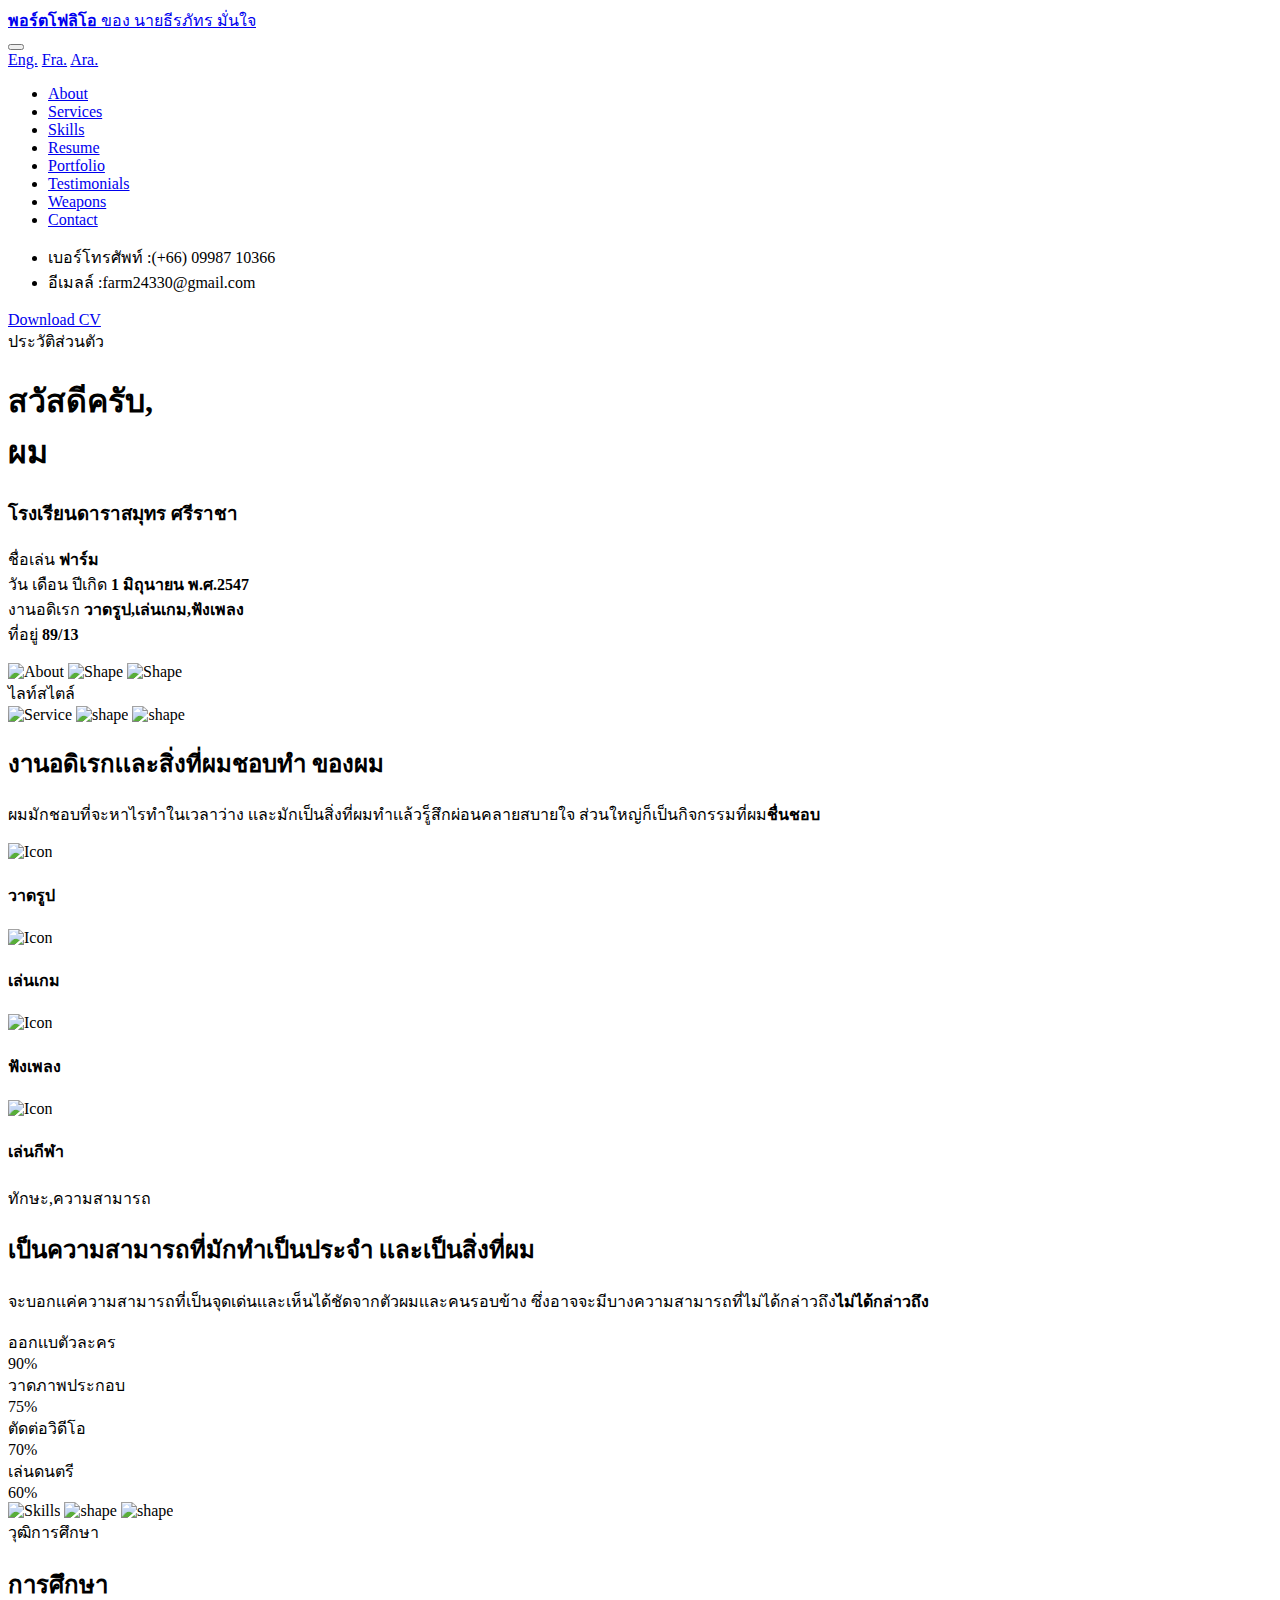
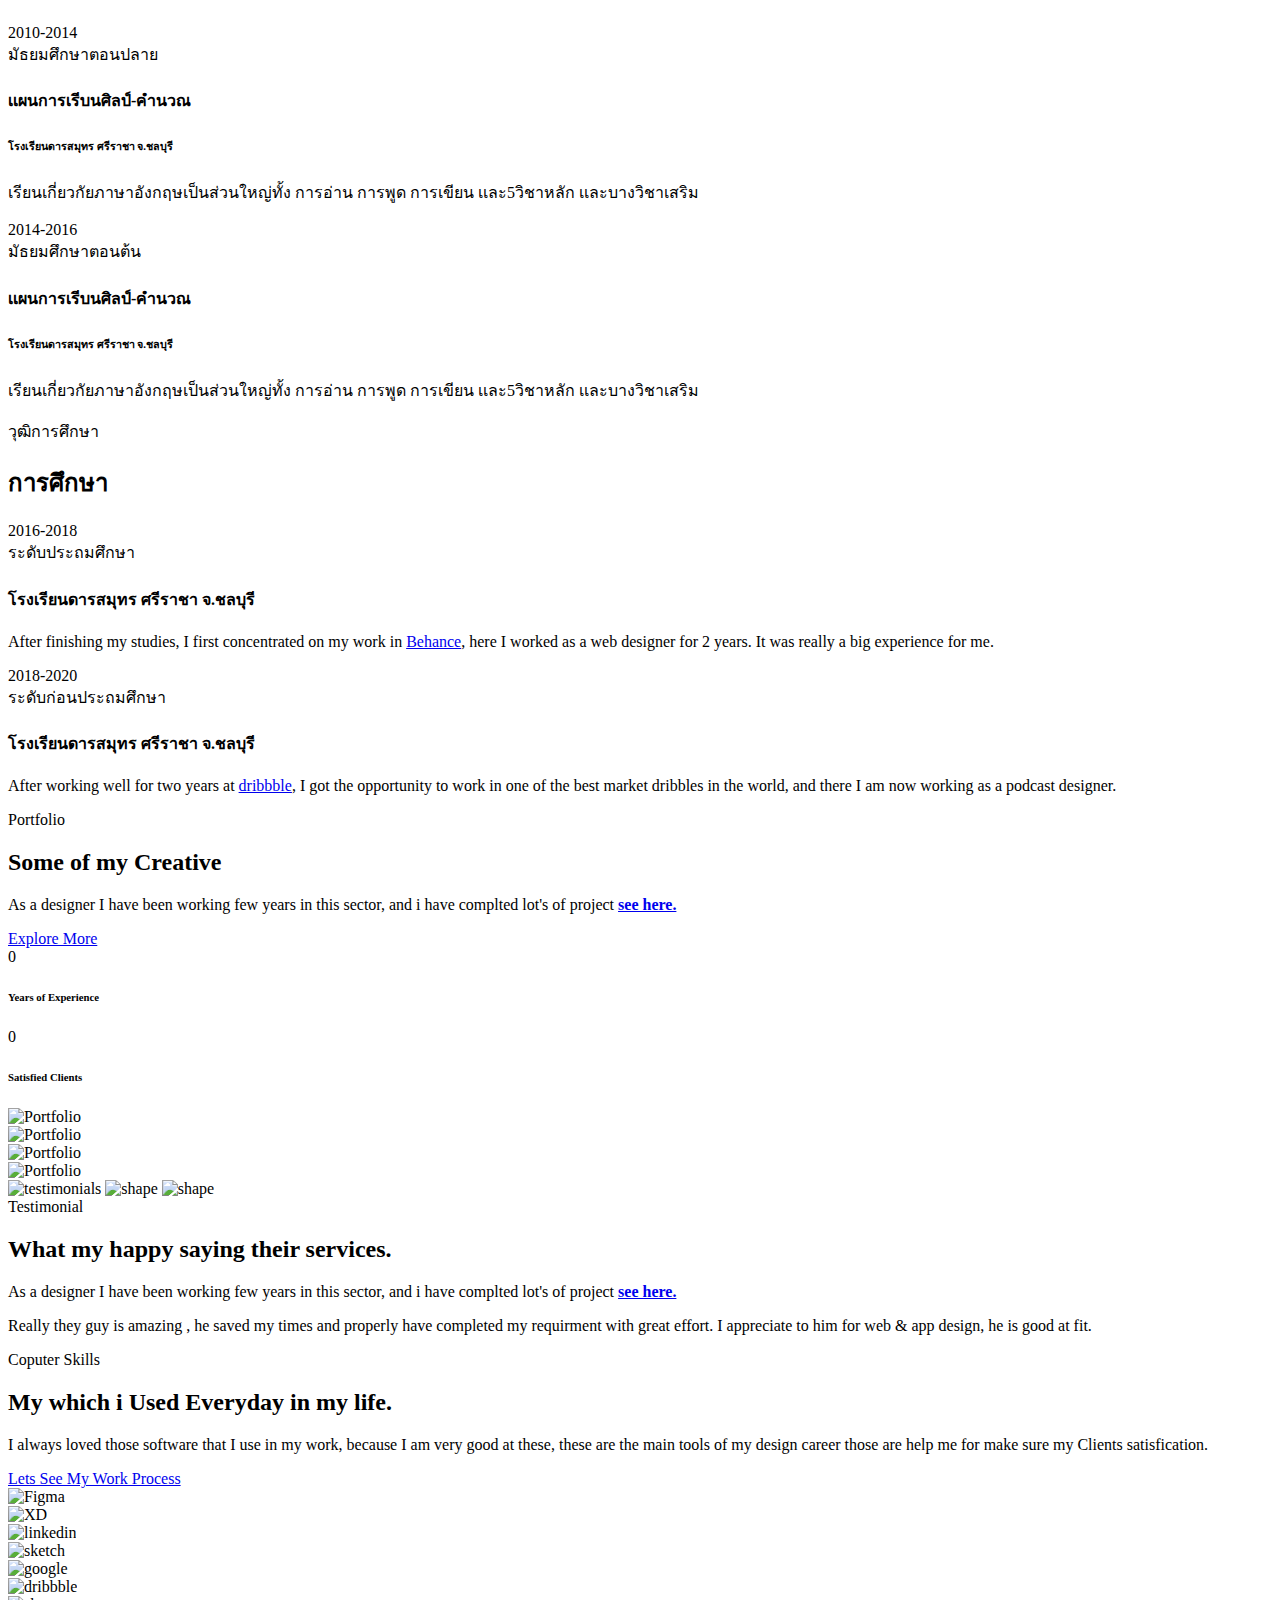
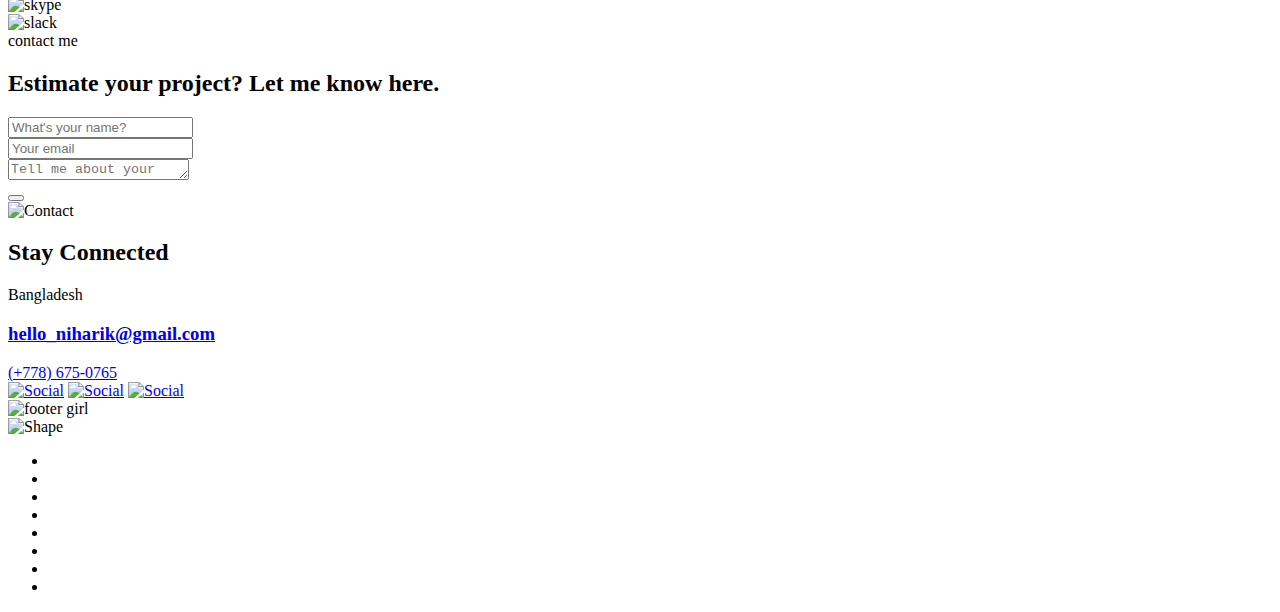
==== index.html @ 5a0b9238 "Add files via upload" ====
<!DOCTYPE html>
<html lang="th">

<head>
    <!--====== Required meta tags ======-->
    <meta charset="utf-8" />
    <meta http-equiv="x-ua-compatible" content="ie=edge" />
    <meta name="description" content="พอร์ตโฟลิโอ, Porfolio, เเฟ้มสะสมผลงาน, บันทึกงาน" />
    <meta name="author" content="นายธีรภัทร มั่นใจ, Theerapat Manjai">
    <meta name="viewport" content="width=device-width, initial-scale=1, shrink-to-fit=no" />

    <!--====== Title ======-->
    <title>เเฟ้ทสะสมผลงาน ของ นายธีรภัทร มั่นใจ || หน้าหลัก</title>
    <!--====== Favicon Icon ======-->
    <link rel="shortcut icon" href="assets/images/favicon.png" type="image/x-icon">
    <!--====== Google Fonts ======-->
    <link href="https://fonts.googleapis.com/css2?family=Playfair+Display:wght@700&family=Poppins:wght@300;400;500&display=swap" rel="stylesheet">
    <!--====== FontAwesome ======-->
    <link href="assets/css/fontawesome.5.9.0.min.css" rel="stylesheet">
    <!--====== Bootstrap ======-->
    <link href="assets/css/bootstrap-4.5.3.min.css" rel="stylesheet">
    <!--====== Spacing ======-->
    <link href="assets/css/spacing.min.css" rel="stylesheet">
    <!--====== PagePiling ======-->
    <link href="assets/css/jquery.pagepiling.css" rel="stylesheet">
    <!--====== Slick Slider ======-->
    <link href="assets/css/slick.min.css" rel="stylesheet">
    <!--====== Animate CSS ======-->
    <link href="assets/css/animate.min.css" rel="stylesheet">
    <!--====== Main css ======-->
    <link rel="stylesheet" href="assets/css/style.css">
    <!--====== Responsive css ======-->
    <link rel="stylesheet" href="assets/css/responsive.css">
</head>

<body class="body-piling dark-body">
    <div class="wrapper">
       
        <!-- Preloader -->
        <div class="preloader"></div>
        
        <header id="header" class="header">
            <div class="container-fluid">
                <div class="brand">
                    <a href="index.html" class="brand-name"><b>พอร์ตโฟลิโอ</b> ของ นายธีรภัทร มั่นใจ</a>
                </div>
                <!--<div class="lets-chat">
                    <span>Let's Chat</span>
                    <button><i class="fab fa-rocketchat"></i></button>
                </div>-->
                <button class="nav-toggle-btn a-nav-toggle">
                    <span class="hamburger">
                        <span class="top-bun"></span>
                        <span class="meat"></span>
                        <span class="bottom-bun"></span>
                    </span>
                </button>
                <div class="hide-menu a-nav-toggle"></div>
                <div class="menu">
                    <div class="menu-lang">
                        <a href="#" class="menu-lang-item active">Eng.</a>
                        <a href="#" class="menu-lang-item">Fra.</a>
                        <a href="#" class="menu-lang-item">Ara.</a>
                    </div>
                    <div class="menu-main mt-100" id="accordion">
                        <ul id="menuMain">
                            <li data-menuanchor="About" class="active"><a href="#About">About</a></li>
                            <li data-menuanchor="Services"><a href="#Services">Services</a></li>
                            <li data-menuanchor="Skills"><a href="#Skills">Skills</a></li>
                            <li data-menuanchor="Resume"><a href="#Resume">Resume</a></li>
                            <li data-menuanchor="Portfolio"><a href="#Portfolio">Portfolio</a></li>
                            <li data-menuanchor="Testimonials"><a href="#Testimonials">Testimonials</a></li>
                            <li data-menuanchor="Weapons"><a href="#Weapons">Weapons</a></li>
                            <li data-menuanchor="Contact"><a href="#Contact">Contact</a></li>
                        </ul>
                    </div>
                    <div class="menu-ornament"></div>
                </div>
            </div>
        </header>
        <div id="content">
            <div class="a-pagepiling full-page">
                <div class="section pp-scrollable slide slide-about a-slide-typed" data-name="about">
                    <div class="slide-container">
                        <div class="container">
                            <div class="number-email-cv">
                                <ul class="number-email">
                                    <li>เบอร์โทรศัพท์ :(+66) 09987 10366</li>
                                    <li>อีเมลล์ :farm24330@gmail.com</li>
                                </ul>
                                <a href="#Contact" class="download-cv">Download CV <i class="fas fa-download"></i></a>
                            </div>
                            <div class="row align-items-center">
                                <div class="col-lg-5">
                                    <div class="about-content pt-100 rpt-0 animate-element delay5 fadeInUp">
                                        <span class="sub-title mb-15 animate-element delay3 fadeInUp">ประวัติส่วนตัว</span>
                                        <h1 class="slide-title animate-element delay5 fadeInUp">สวัสดีครับ,<br> ผม <span class="text-typed a-typed a-typed-about" data-text="นายธีรภัทร มั่นใจ"></span></h1>
                                        <h3 class="animate-element delay7 fadeInUp">โรงเรียนดาราสมุทร ศรีราชา</h3>
                                        <p class="animate-element delay8 fadeInUp">ชื่อเล่น<b> ฟาร์ม </b><br/>
                                            วัน เดือน ปีเกิด <b>1 มิถุนายน พ.ศ.2547</b></br>
                                            งานอดิเรก <b>วาดรูป,เล่นเกม,ฟังเพลง</b></br>
                                            ที่อยู่ <b>89/13</b>
                                        </p>    
                                        <div class="social-style-one mt-55 rmt-35 animate-element delay10 fadeInUp">
                                            <a href="https://www.facebook.com/theerapat.manjai.58/"><i class="fab fa-facebook-f"></i></a>
                                            <a href="https://twitter.com/Blueframe181"><i class="fab fa-twitter"></i></a>
                                            <a href="https://www.instagram.com/blue.frame181/"><i class="fab fa-instagram"></i></a>
                                            <a href="https://www.youtube.com/channel/UCV1nVLNHUUjYt2XnElQNtqw"><i class="fab fa-youtube"></i></a>
                                        </div>
                                    </div>
                                </div>
                                <div class="col-lg-7">
                                    <div class="about-image pt-100 rpt-50 text-lg-right">
                                        <div class="about-inner-images">
                                            <img class="animate-element delay7 fadeInUp" src="assets/images/about/about-dark.png" alt="About">
                                            <img class="shape-one animate-element delay10 bounceIn" src="assets/images/about/shape-one-dark.png" alt="Shape">
                                            <img class="shape-two animate-element delay11 bounceIn" src="assets/images/about/shape-two-dark.png" alt="Shape">
                                        </div>
                                    </div>
                                </div>
                            </div>
                        </div>
                    </div>
                </div>
                <div class="section pp-scrollable slide slide-services slide-light slide-services a-slide-typed" data-name="services">
                    <div class="slide-container">
                        <div class="container">
                            <div class="row align-items-center">
                                <div class="col-lg-7">
                                    <div class="service-image animate-element delay4 fadeInUp">
                                        <span class="sub-title mb-75">ไลท์สไตล์</span>
                                        <div class="service-inner-images">
                                            <img src="assets/images/services/services-dark.png" alt="Service">
                                            <img class="shape-one animate-element delay6 bounceIn" src="assets/images/services/shape-one-dark.png" alt="shape">
                                            <img class="shape-two animate-element delay8 bounceIn" src="assets/images/services/shape-two-dark.png" alt="shape">
                                        </div>
                                    </div>
                                </div>
                                <div class="col-lg-5">
                                    <div class="service-content pt-100 rpt-55 animate-element delay5 fadeInUp">
                                        <div class="section-title mb-25">
                                            <h2 class="slide-title animate-element delay5 fadeInUp">งานอดิเรกเเละสิ่งที่ผมชอบทำ <span class="text-typed a-typed a-typed-services" data-text="ในเวลาว่าง"></span> ของผม</h2>
                                        </div>
                                        <p class="animate-element delay6 fadeInUp">ผมมักชอบที่จะหาไรทำในเวลาว่าง เเละมักเป็นสิ่งที่ผมทำเเล้วรู็สึกผ่อนคลายสบายใจ ส่วนใหญ่ก็เป็นกิจกรรมที่ผม<b>ชื่นชอบ</b></p>
                                        <div class="our-services animate-element delay8 fadeInUp">
                                            <div class="service-item">
                                                <div class="icon">
                                                    <img src="assets/images/services/service-icon1.png" alt="Icon">
                                                </div>
                                                <h4>วาดรูป</h4>
                                            </div>
                                            <div class="service-item">
                                                <div class="icon">
                                                    <img src="assets/images/services/service-icon2.png" alt="Icon">
                                                </div>
                                                <h4>เล่นเกม</h4>
                                            </div>
                                            <div class="service-item">
                                                <div class="icon">
                                                    <img src="assets/images/services/service-icon3.png" alt="Icon">
                                                </div>
                                                <h4>ฟังเพลง</h4>
                                            </div>
                                            <div class="service-item">
                                                <div class="icon">
                                                    <img src="assets/images/services/service-icon4.png" alt="Icon">
                                                </div>
                                                <h4>เล่นกีฬา</h4>
                                            </div>
                                        </div>
                                    </div>
                                </div>
                            </div>
                        </div>
                    </div>
                </div>
                <div class="section pp-scrollable slide slide-skills a-slide-typed" data-name="skills">
                    <div class="slide-container">
                        <div class="container">
                           <div class="row align-items-center">
                                <div class="col-lg-5">
                                    <div class="skill-content animate-element delay5 fadeInUp">
                                        <div class="section-title mb-25">
                                            <span class="sub-title mb-45">ทักษะ,ความสามารถ</span>
                                            <h2 class="slide-title animate-element delay5 fadeInUp">เป็นความสามารถที่มักทำเป็นประจำ เเละเป็นสิ่งที่ผม<span class="text-typed a-typed a-typed-skills" data-text="ชอบ"></span></h2>
                                        </div>
                                        <p class="animate-element delay6 fadeInUp">จะบอกเเค่ความสามารถที่เป็นจุดเด่นเเละเห็นได้ชัดจากตัวผมเเละคนรอบข้าง ซึ่งอาจจะมีบางความสามารถที่ไม่ได้กล่าวถึง<b>ไม่ได้กล่าวถึง</b></p>
                                        <div class="bar-list a-progressbar pt-5 animate-element delay9 fadeInUp">
                                            <div class="bar-item">
                                                <div class="row">
                                                    <div class="col bar-item-title">ออกเเบตัวละคร</div>
                                                    <div class="col-auto text-right bar-item-value">90%</div>
                                                </div>
                                                <div class="progress">
                                                    <div class="progress-bar" role="progressbar" aria-valuenow="90" aria-valuemin="0" aria-valuemax="100"></div>
                                                </div>
                                            </div>
                                            <div class="bar-item">
                                                <div class="row">
                                                    <div class="col bar-item-title">วาดภาพประกอบ</div>
                                                    <div class="col-auto text-right bar-item-value">75%</div>
                                                </div>
                                                <div class="progress">
                                                    <div class="progress-bar" role="progressbar" aria-valuenow="75" aria-valuemin="0" aria-valuemax="100"></div>
                                                </div>
                                            </div>
                                            <div class="bar-item">
                                                <div class="row">
                                                    <div class="col bar-item-title">ตัดต่อวิดีโอ</div>
                                                    <div class="col-auto text-right bar-item-value">70%</div>
                                                </div>
                                                <div class="progress">
                                                    <div class="progress-bar" role="progressbar" aria-valuenow="70" aria-valuemin="0" aria-valuemax="100"></div>
                                                </div>
                                            </div>
                                            <div class="bar-item">
                                                <div class="row">
                                                    <div class="col bar-item-title">เล่นดนตรี</div>
                                                    <div class="col-auto text-right bar-item-value">60%</div>
                                                </div>
                                                <div class="progress">
                                                    <div class="progress-bar" role="progressbar" aria-valuenow="60" aria-valuemin="0" aria-valuemax="100"></div>
                                                </div>
                                            </div>
                                        </div>
                                    </div>
                                </div>
                                <div class="col-lg-7">
                                    <div class="skill-image pt-55 text-lg-right animate-element delay4 fadeInUp">
                                        <div class="skill-images-inner">
                                            <img src="assets/images/skills/skills-dark.png" alt="Skills">
                                            <img class="shape-one animate-element delay6 bounceIn" src="assets/images/skills/shape-one.png" alt="shape">
                                            <img class="shape-two animate-element delay8 bounceIn" src="assets/images/skills/shape-two-dark.png" alt="shape">
                                        </div>
                                    </div>
                                </div>
                            </div>
                        </div>
                    </div>
                </div>
                <div class="section pp-scrollable slide slide-resume slide-light">
                    <div class="slide-container">
                        <div class="container">
                           <div class="row align-items-center">
                                <div class="col-lg-6">
                                    <div class="educations rmb-55">
                                        <div class="section-title mb-45 animate-element delay2 fadeInUp">
                                            <span class="sub-title mb-45">วุฒิการศึกษา</span>
                                            <h2 class="slide-title animate-element delay5 fadeInUp">การศึกษา</h2>
                                        </div>
                                        <div class="edu-experi-wrap">
                                            <div class="edu-experi-item animate-element delay5 fadeInUp">
                                                <span class="years">2010-2014</span>
                                                <div class="vacancy-content">   
                                                    <span class="title">มัธยมศึกษาตอนปลาย</span>
                                                    <h4 class="subject">เเผนการเรีบนศิลป์-คำนวณ</h4>
                                                    <h6 class="institution">โรงเรียนดารสมุทร ศรีราชา จ.ชลบุรี</h6>
                                                    <p>เรียนเกี่ยวกัยภาษาอังกฤษเป็นส่วนใหญ่ทั้ง การอ่าน การพูด การเขียน เเละ5วิชาหลัก เเละบางวิชาเสริม</p>
                                                </div>
                                            </div>
                                            <div class="edu-experi-item animate-element delay8 fadeInUp">
                                                <span class="years">2014-2016</span>
                                                <div class="vacancy-content">
                                                    <span class="title">มัธยมศึกษาตอนต้น</span>
                                                    <h4 class="subject">เเผนการเรีบนศิลป์-คำนวณ</h4>
                                                    <h6 class="institution">โรงเรียนดารสมุทร ศรีราชา จ.ชลบุรี</h6>
                                                    <p>เรียนเกี่ยวกัยภาษาอังกฤษเป็นส่วนใหญ่ทั้ง การอ่าน การพูด การเขียน เเละ5วิชาหลัก เเละบางวิชาเสริม</p>
                                                </div>
                                            </div>
                                        </div>
                                    </div>
                                </div>
                                <div class="col-lg-6">
                                    <div class="experiecnes">
                                        <div class="section-title mb-45 animate-element delay4 fadeInUp">
                                            <span class="sub-title mb-45">วุฒิการศึกษา</span>
                                            <h2 class="slide-title animate-element delay5 fadeInUp">การศึกษา</h2>
                                        </div>
                                        <div class="edu-experi-wrap">
                                            <div class="edu-experi-item beahance animate-element delay7 fadeInUp">
                                                <span class="years">2016-2018</span>
                                                <div class="vacancy-content">
                                                    <span class="title">ระดับประถมศึกษา</span>
                                                    <h4 class="subject">โรงเรียนดารสมุทร ศรีราชา จ.ชลบุรี</h4>
                                                    <p>After finishing my studies, I first concentrated on my work in <a href="https://www.behance.net">Behance</a>, here I worked as a web designer for 2 years. It was really a big experience for me.</p>
                                                </div>
                                            </div>
                                            <div class="edu-experi-item dribbble animate-element delay10 fadeInUp">
                                                <span class="years">2018-2020</span>
                                                <div class="vacancy-content">
                                                    <span class="title">ระดับก่อนประถมศึกษา</span>
                                                    <h4 class="subject">โรงเรียนดารสมุทร ศรีราชา จ.ชลบุรี</h4>
                                                    <p>After working well for two years at <a href="https://dribbble.com">dribbble</a>, I got the opportunity to work in one of the best market dribbles in the world, and there I am now working as a podcast designer.</p>
                                                </div>
                                            </div>
                                        </div>
                                    </div>
                                </div>
                            </div>
                        </div>
                    </div>
                </div>
                <div class="section pp-scrollable slide slide-portfolio a-slide-typed" data-name="portfolio">
                    <div class="slide-container">
                        <div class="container">
                           <div class="row align-items-center justify-content-between mb-25">
                                <div class="col-xl-5 col-lg-6">
                                    <div class="portfolio-content">
                                        <div class="section-title mb-35">
                                            <span class="sub-title mb-45 animate-element delay5 fadeInUp">Portfolio</span>
                                            <h2 class="slide-title animate-element delay6 fadeInUp">Some of my Creative <span class="text-typed a-typed a-typed-portfolio" data-text="Works."></span></h2>
                                        </div>
                                        <p class="animate-element delay7 fadeInUp">As a designer I have been working few years in this sector, and i have complted lot's of project <b><a href="#">see here.</a></b></p>
                                        <a href="blog.html" class="read-more mt-45 rmt-25 animate-element delay8 fadeInUp">Explore More <i class="fas fa-long-arrow-alt-right"></i></a>
                                    </div>
                                </div>
                                <div class="col-xl-5 col-lg-6">
                                    <div class="counter-wrap rmb-15 animate-element delay9 fadeInUp">
                                        <div class="success-box">
                                            <span class="count-text lass-than-ten" data-speed="3000" data-stop="7">0</span>
                                            <h6>Years of Experience</h6>
                                        </div>
                                        <div class="success-box">
                                            <span class="count-text plus" data-speed="3000" data-stop="120">0</span>
                                            <h6>Satisfied Clients</h6>
                                        </div>
                                    </div>
                                </div>
                            </div>
                            <div class="portfolio-wrap">
                                <div class="portfolio-item animate-element delay11 fadeInUp">
                                    <img src="assets/images/acitivities/portfolio1.png" alt="Portfolio">
                                </div>
                                <div class="portfolio-item animate-element delay13 fadeInUp">
                                    <img src="assets/images/acitivities/portfolio2.png" alt="Portfolio">
                                </div>
                                <div class="portfolio-item">
                                    <img src="assets/images/acitivities/portfolio1.png" alt="Portfolio">
                                </div>
                                <div class="portfolio-item">
                                    <img src="assets/images/acitivities/portfolio2.png" alt="Portfolio">
                                </div>
                            </div>
                        </div>
                    </div>
                </div>
                <div class="section pp-scrollable slide slide-testimonials slide-light a-slide-typed" data-name="testimonials">
                    <div class="slide-container">
                        <div class="container">
                            <div class="row align-items-end">
                                <div class="col-lg-6">
                                    <div class="testimonial-left-image rmb-75 animate-element delay5 fadeInUp">
                                        <img src="assets/images/testimonials/testimonial-dark.png" alt="testimonials">
                                        <img class="shape-one animate-element delay8 bounceIn" src="assets/images/testimonials/shape-one-dark.png" alt="shape">
                                        <img class="shape-two animate-element delay5 zoomInLeft" src="assets/images/testimonials/shape-two.png" alt="shape">
                                    </div>
                                </div>
                                <div class="col-lg-6">
                                    <div class="testimonials-content ml-lg-auto rel">
                                        <div class="section-title mb-35">
                                            <span class="sub-title mb-45 animate-element delay6 fadeInUp">Testimonial</span>
                                            <h2 class="slide-title animate-element delay7 fadeInUp">What my happy <span class="text-typed a-typed a-typed-testimonials" data-text="client"></span> saying their services.</h2>
                                            <p class="animate-element delay7 fadeInUp">As a designer I have been working few years in this sector, and i have complted lot's of project <b><a href="#">see here.</a></b></p>
                                        </div>
                                        <div class="animate-element delay9 fadeInUp">
                                            <p>Really they guy is amazing , he saved my times and properly have completed my requirment with great effort. I appreciate to him for web & app design, he is good at fit.</p>
                                        
                                        </div>
                                        
                                    </div>
                                </div>
                            </div>
                        </div>
                    </div>
                </div>
                <div class="section pp-scrollable slide slide-weapons a-slide-typed" data-name="weapons">
                    <div class="slide-container">
                        <div class="container">
                           <div class="row align-items-center">
                                <div class="col-lg-6">
                                    <div class="weapons-content rmb-75 animate-element delay5 fadeInUp">
                                        <div class="section-title mb-35">
                                            <span class="sub-title mb-45">Coputer Skills</span>
                                            <h2 class="slide-title animate-element delay5 fadeInUp">My <span class="text-typed a-typed a-typed-weapons" data-text="favorite tools"></span> which i Used Everyday in my life.</h2>
                                        </div>
                                        <p class="animate-element delay6 fadeInUp">I always loved those software that I use in my work, because I am very good at these, these are the main tools of my design  career those are help me for make sure my Clients satisfication.</p>
                                        <a href="#About" class="read-more mt-15 animate-element delay8 fadeInUp">Lets See My Work Process <i class="fas fa-long-arrow-alt-right"></i></a>
                                    </div>
                                </div>
                                <div class="col-lg-6">
                                    <div class="weapons-images">
                                        <div class="weapons-item one animate-element delay11 bounceIn">
                                            <img src="assets/images/weapons/figma.png" alt="Figma">
                                        </div>
                                        <div class="weapons-item two animate-element delay5 fadeInDown">
                                            <img src="assets/images/weapons/xd.png" alt="XD">
                                        </div>
                                        <div class="weapons-item three animate-element delay6 fadeInUp">
                                            <img src="assets/images/weapons/linkedin.png" alt="linkedin">
                                        </div>
                                        <div class="weapons-item four animate-element delay7 fadeInLeft">
                                            <img src="assets/images/weapons/sketch.png" alt="sketch">
                                        </div>
                                        <div class="weapons-item five animate-element delay8 fadeInRight">
                                            <img src="assets/images/weapons/google.png" alt="google">
                                        </div>
                                        <div class="weapons-item six animate-element delay9 fadeInLeft">
                                            <img src="assets/images/weapons/dribbble.png" alt="dribbble">
                                        </div>
                                        <div class="weapons-item seven animate-element delay10 fadeInUp">
                                            <img src="assets/images/weapons/skype.png" alt="skype">
                                        </div>
                                        <div class="weapons-item eight animate-element delay5 fadeInRight">
                                            <img src="assets/images/weapons/slack.png" alt="slack">
                                        </div>
                                    </div>
                                </div>
                            </div>
                        </div>
                    </div>
                </div>
                <div class="section pp-scrollable slide slide-contact slide-light">
                    <div class="slide-container">
                        <div class="container">
                           <div class="contact-wrap mb-185 rmb-95">
                               <div class="row align-items-end">
                                    <div class="col-lg-7">
                                        <div class="contact-content">
                                            <div class="section-title mb-55">
                                               <span class="sub-title mb-55 animate-element delay5 fadeInUp">contact me</span>
                                                <h2 class="slide-title animate-element delay6 fadeInUp">Estimate your project? Let me know here.</h2>
                                            </div>
                                            <form action="#" class="contact-form animate-element delay8 fadeInUp">
                                                <div class="form-group">
                                                    <input type="text" id="name" name="name" class="form-control" placeholder="What's your name?" required>
                                                </div>
                                                <div class="form-group">
                                                    <input type="email" id="email" name="email" class="form-control" placeholder="Your email" required>
                                                </div>
                                                <div class="form-group">
                                                    <textarea name="message" id="message" rows="1" class="form-control" placeholder="Tell me about your project" required></textarea>
                                                </div>
                                                <button type="submit"><i class="fas fa-paper-plane"></i></button>
                                            </form>
                                        </div>
                                    </div>
                                    <div class="col-lg-5">
                                        <div class="contact-image animate-element text-center delay7 fadeInLeft">
                                            <img src="assets/images/contact/contact.png" alt="Contact">
                                        </div>
                                    </div>
                                </div>
                           </div>
                           <div class="footer-contact text-center mb-35">
                               <div class="section-title mb-30 animate-element delay8 fadeInUp">
                                   <h2>Stay Connected</h2>
                               </div>
                               <span class="country list-inline-item animate-element delay9 fadeInUp">Bangladesh</span>
                               <h3 class="animate-element delay6 fadeInUp"><a href="mailto:hello_niharik@gmail.com">hello_niharik@gmail.com</a></h3>
                               <a href="callto:(+778)675-0765" class="number list-inline-item animate-element delay10 fadeInUp">(+778) 675-0765</a>
                               <div class="social-style-two mt-25 animate-element delay11 fadeInUp">
                                    <a href="#"><img src="assets/images/contact/social-dribbble.png" alt="Social"></a>
                                    <a href="#"><img src="assets/images/contact/social-behance.png" alt="Social"></a>
                                    <a href="#"><img src="assets/images/contact/social-instagram.png" alt="Social"></a>
                                </div>
                           </div>
                        </div>
                        <div class="footer-bottom-girl animate-element delay12 zoomIn">
                           <img src="assets/images/contact/footer-bottom-girl.png" alt="footer girl">
                       </div>
                        <div class="footer-bottom-shape">
                            <img src="assets/images/contact/footer-bottom-shape.png" alt="Shape">
                        </div>
                    </div>
                </div>
            </div>
        </div>
        <div class="container-fliuid">
            <div class="progress-nav">
                <ul id="menu">
                    <li data-menuanchor="About" class="active"></li>
                    <li data-menuanchor="Services"></li>
                    <li data-menuanchor="Skills"></li>
                    <li data-menuanchor="Resume"></li>
                    <li data-menuanchor="Portfolio"></li>
                    <li data-menuanchor="Testimonials"></li>
                    <li data-menuanchor="Weapons"></li>
                    <li data-menuanchor="Contact"></li>
                </ul>
            </div>
        </div>
    </div>
    
    <!--====== Jquery ======-->
    <script src="assets/js/jquery-3.6.0.min.js"></script>
    <!--====== Bootstrap ======-->
    <script src="assets/js/bootstrap.4.5.3.min.js"></script>
    <!--====== PagePiling ======-->
    <script src="assets/js/jquery.pagepiling.min.js"></script>
    <!--====== Jquery Viewport ======-->
    <script src="assets/js/jquery.viewport.js"></script>
    <!--====== SmoothScroll ======-->
    <script src="assets/js/smoothscroll.js"></script>
    <!--====== Popper ======-->
    <script src="assets/js/popper.min.js"></script>
    <!--====== Slick Slider ======-->
    <script src="assets/js/slick.min.js"></script>
    <!--====== Typed ======-->
    <script src="assets/js/typed.min.js"></script>
    <!--====== Main JS ======-->
    <script src="assets/js/script.js"></script>
</body>

</html>
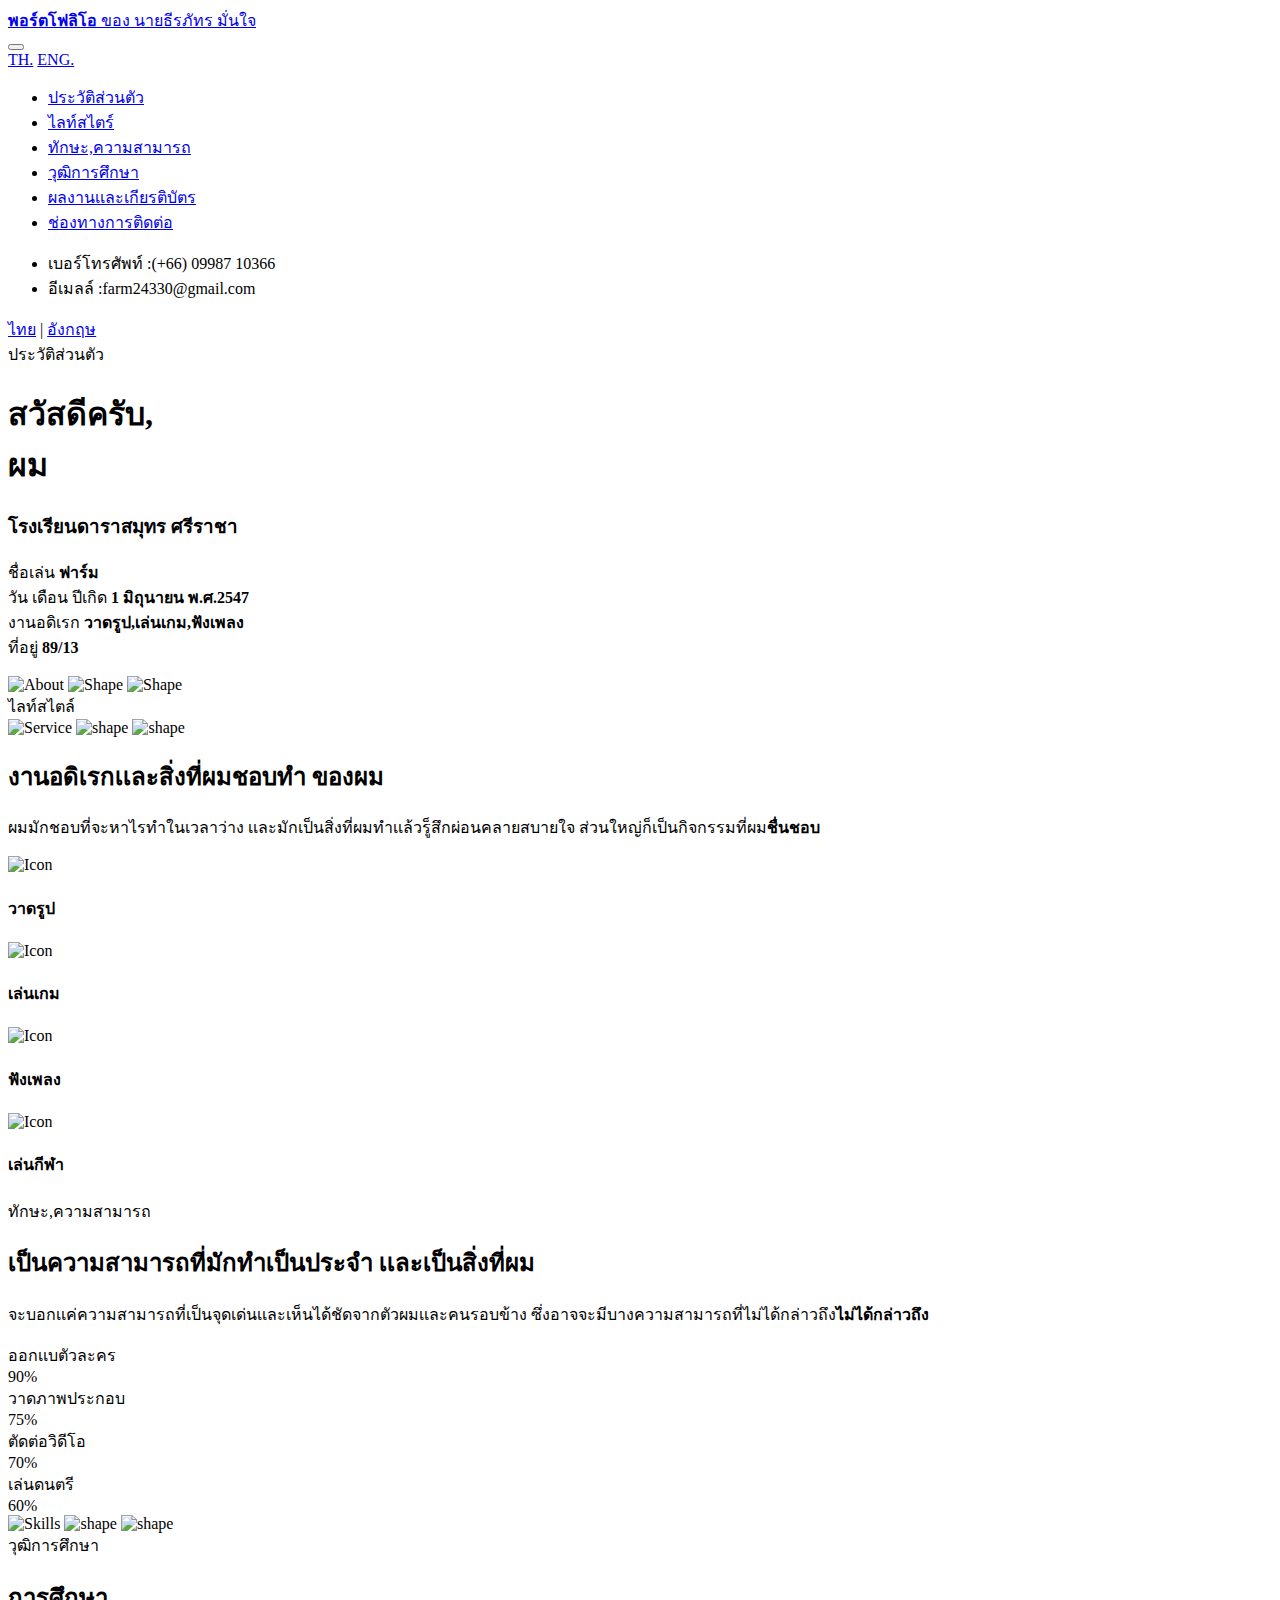
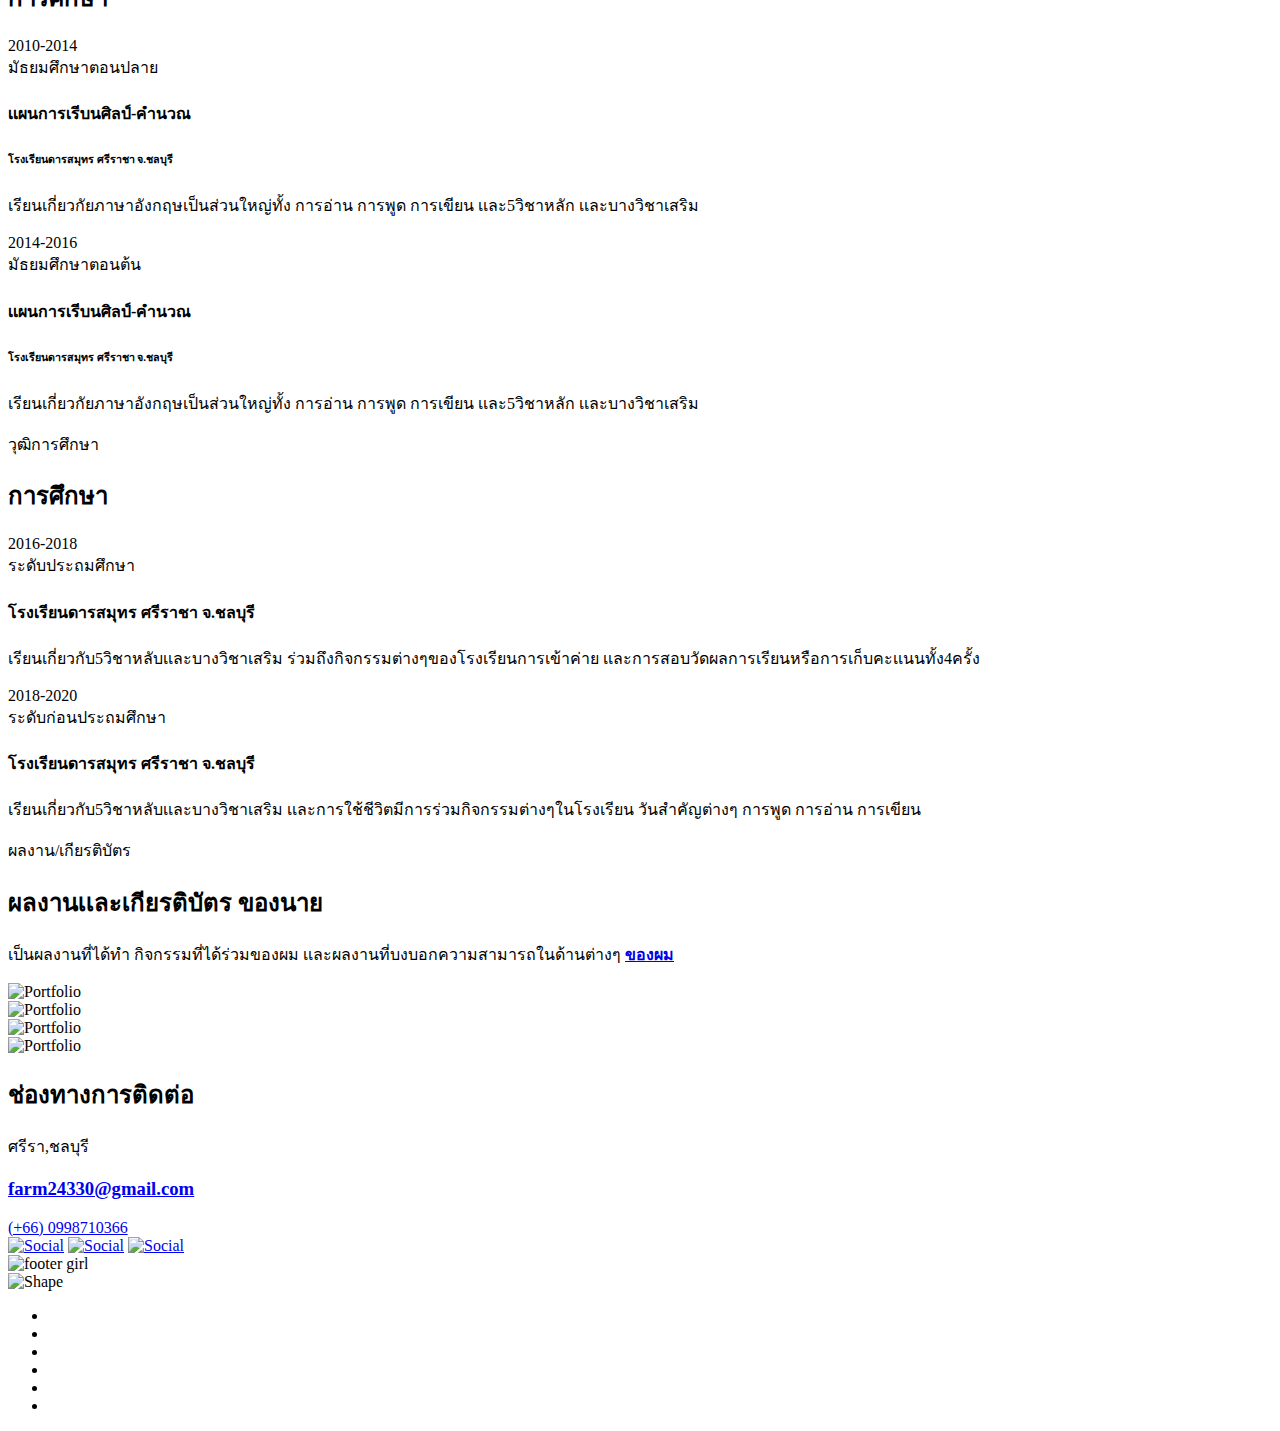
==== commit 51f401ea: "Add files via upload" ====
--- a/index.html
+++ b/index.html
@@ -15,6 +15,8 @@
     <link rel="shortcut icon" href="assets/images/favicon.png" type="image/x-icon">
     <!--====== Google Fonts ======-->
     <link href="https://fonts.googleapis.com/css2?family=Playfair+Display:wght@700&family=Poppins:wght@300;400;500&display=swap" rel="stylesheet">
+    <link href="https://fonts.googleapis.com/css2?family=Sarabun:wght@400;500;600&display=swap" rel="stylesheet">
+    <link href="https://fonts.googleapis.com/css2?family=IBM+Plex+Sans+Thai:wght@300;400;500&display=swap" rel="stylesheet">
     <!--====== FontAwesome ======-->
     <link href="assets/css/fontawesome.5.9.0.min.css" rel="stylesheet">
     <!--====== Bootstrap ======-->
@@ -58,20 +60,20 @@
                 <div class="hide-menu a-nav-toggle"></div>
                 <div class="menu">
                     <div class="menu-lang">
-                        <a href="#" class="menu-lang-item active">Eng.</a>
-                        <a href="#" class="menu-lang-item">Fra.</a>
-                        <a href="#" class="menu-lang-item">Ara.</a>
+                        <a href="#" class="menu-lang-item active">TH.</a>
+                        <a href="#" class="menu-lang-item">ENG.</a>
+                        
                     </div>
                     <div class="menu-main mt-100" id="accordion">
                         <ul id="menuMain">
-                            <li data-menuanchor="About" class="active"><a href="#About">About</a></li>
-                            <li data-menuanchor="Services"><a href="#Services">Services</a></li>
-                            <li data-menuanchor="Skills"><a href="#Skills">Skills</a></li>
-                            <li data-menuanchor="Resume"><a href="#Resume">Resume</a></li>
-                            <li data-menuanchor="Portfolio"><a href="#Portfolio">Portfolio</a></li>
-                            <li data-menuanchor="Testimonials"><a href="#Testimonials">Testimonials</a></li>
-                            <li data-menuanchor="Weapons"><a href="#Weapons">Weapons</a></li>
-                            <li data-menuanchor="Contact"><a href="#Contact">Contact</a></li>
+                            <li data-menuanchor="About" class="active"><a href="#About">ประวัติส่วนตัว</a></li>
+                            <li data-menuanchor="Services"><a href="#Services">ไลท์สไตร์</a></li>
+                            <li data-menuanchor="Skills"><a href="#Skills">ทักษะ,ความสามารถ</a></li>
+                            <li data-menuanchor="Resume"><a href="#Resume">วุฒิการศึกษา</a></li>
+                            <li data-menuanchor="Portfolio"><a href="#Portfolio">ผลงานเเละเกียรติบัตร</a></li>
+                            <!--<li data-menuanchor="Testimonials"><a href="#Testimonials">Testimonials</a></li>-->
+                            <!--<li data-menuanchor="Weapons"><a href="#Weapons">Weapons</a></li>-->
+                            <li data-menuanchor="Contact"><a href="#Contact">ช่องทางการติดต่อ</a></li>
                         </ul>
                     </div>
                     <div class="menu-ornament"></div>
@@ -88,7 +90,7 @@
                                     <li>เบอร์โทรศัพท์ :(+66) 09987 10366</li>
                                     <li>อีเมลล์ :farm24330@gmail.com</li>
                                 </ul>
-                                <a href="#Contact" class="download-cv">Download CV <i class="fas fa-download"></i></a>
+                                    <li><a href="index.html">ไทย</a> | <a href="index-en.html">อังกฤษ</a></l  i>        
                             </div>
                             <div class="row align-items-center">
                                 <div class="col-lg-5">
@@ -264,7 +266,7 @@
                                                     <span class="title">มัธยมศึกษาตอนต้น</span>
                                                     <h4 class="subject">เเผนการเรีบนศิลป์-คำนวณ</h4>
                                                     <h6 class="institution">โรงเรียนดารสมุทร ศรีราชา จ.ชลบุรี</h6>
-                                                    <p>เรียนเกี่ยวกัยภาษาอังกฤษเป็นส่วนใหญ่ทั้ง การอ่าน การพูด การเขียน เเละ5วิชาหลัก เเละบางวิชาเสริม</p>
+                                                    <p>เรียนเกี่ยวกัยภาษาอังกฤษเป็นส่วนใหญ่ทั้ง การอ่าน การพูด การเขียน เเละ5วิชาหลัก เเละบางวิชาเสริม   </p>
                                                 </div>
                                             </div>
                                         </div>
@@ -282,7 +284,7 @@
                                                 <div class="vacancy-content">
                                                     <span class="title">ระดับประถมศึกษา</span>
                                                     <h4 class="subject">โรงเรียนดารสมุทร ศรีราชา จ.ชลบุรี</h4>
-                                                    <p>After finishing my studies, I first concentrated on my work in <a href="https://www.behance.net">Behance</a>, here I worked as a web designer for 2 years. It was really a big experience for me.</p>
+                                                    <p>เรียนเกี่ยวกับ5วิชาหลับเเละบางวิชาเสริม ร่วมถึงกิจกรรมต่างๆของโรงเรียน<a href="https://www.behance.net"></a>การเข้าค่าย เเละการสอบวัดผลการเรียนหรือการเก็บคะเเนนทั้ง4ครั้ง</p>
                                                 </div>
                                             </div>
                                             <div class="edu-experi-item dribbble animate-element delay10 fadeInUp">
@@ -290,7 +292,7 @@
                                                 <div class="vacancy-content">
                                                     <span class="title">ระดับก่อนประถมศึกษา</span>
                                                     <h4 class="subject">โรงเรียนดารสมุทร ศรีราชา จ.ชลบุรี</h4>
-                                                    <p>After working well for two years at <a href="https://dribbble.com">dribbble</a>, I got the opportunity to work in one of the best market dribbles in the world, and there I am now working as a podcast designer.</p>
+                                                    <p>เรียนเกี่ยวกับ5วิชาหลับเเละบางวิชาเสริม เเละการใช้ชีวิต<a href="https://dribbble.com"></a>มีการร่วมกิจกรรมต่างๆในโรงเรียน วันสำคัญต่างๆ การพูด การอ่าน การเขียน</p>
                                                 </div>
                                             </div>
                                         </div>
@@ -307,14 +309,14 @@
                                 <div class="col-xl-5 col-lg-6">
                                     <div class="portfolio-content">
                                         <div class="section-title mb-35">
-                                            <span class="sub-title mb-45 animate-element delay5 fadeInUp">Portfolio</span>
-                                            <h2 class="slide-title animate-element delay6 fadeInUp">Some of my Creative <span class="text-typed a-typed a-typed-portfolio" data-text="Works."></span></h2>
-                                        </div>
-                                        <p class="animate-element delay7 fadeInUp">As a designer I have been working few years in this sector, and i have complted lot's of project <b><a href="#">see here.</a></b></p>
-                                        <a href="blog.html" class="read-more mt-45 rmt-25 animate-element delay8 fadeInUp">Explore More <i class="fas fa-long-arrow-alt-right"></i></a>
-                                    </div>
-                                </div>
-                                <div class="col-xl-5 col-lg-6">
+                                            <span class="sub-title mb-45 animate-element delay5 fadeInUp">ผลงาน/เกียรติบัตร</span>
+                                            <h2 class="slide-title animate-element delay6 fadeInUp">ผลงานเเละเกียรติบัตร ของนาย <span class="text-typed a-typed a-typed-portfolio" data-text="ธีรภัทร มั่นใจ"></span></h2>
+                                        </div>
+                                        <p class="animate-element delay7 fadeInUp">เป็นผลงานที่ได้ทำ กิจกรรมที่ได้ร่วมของผม เเละผลงานที่บงบอกความสามารถในด้านต่างๆ <b><a href="#">ของผม</a></b></p>
+                                        <!--<a href="blog.html" class="read-more mt-45 rmt-25 animate-element delay8 fadeInUp">Explore More <i class="fas fa-long-arrow-alt-right"></i></a>-->
+                                    </div>
+                                </div>
+                                <!--<div class="col-xl-5 col-lg-6">
                                     <div class="counter-wrap rmb-15 animate-element delay9 fadeInUp">
                                         <div class="success-box">
                                             <span class="count-text lass-than-ten" data-speed="3000" data-stop="7">0</span>
@@ -325,7 +327,7 @@
                                             <h6>Satisfied Clients</h6>
                                         </div>
                                     </div>
-                                </div>
+                                </div>-->
                             </div>
                             <div class="portfolio-wrap">
                                 <div class="portfolio-item animate-element delay11 fadeInUp">
@@ -344,7 +346,7 @@
                         </div>
                     </div>
                 </div>
-                <div class="section pp-scrollable slide slide-testimonials slide-light a-slide-typed" data-name="testimonials">
+                <!--<div class="section pp-scrollable slide slide-testimonials slide-light a-slide-typed" data-name="testimonials">
                     <div class="slide-container">
                         <div class="container">
                             <div class="row align-items-end">
@@ -372,8 +374,8 @@
                             </div>
                         </div>
                     </div>
-                </div>
-                <div class="section pp-scrollable slide slide-weapons a-slide-typed" data-name="weapons">
+                </div>-->
+                <!--<div class="section pp-scrollable slide slide-weapons a-slide-typed" data-name="weapons">
                     <div class="slide-container">
                         <div class="container">
                            <div class="row align-items-center">
@@ -418,11 +420,11 @@
                             </div>
                         </div>
                     </div>
-                </div>
+                </div>-->
                 <div class="section pp-scrollable slide slide-contact slide-light">
                     <div class="slide-container">
                         <div class="container">
-                           <div class="contact-wrap mb-185 rmb-95">
+                           <!--<div class="contact-wrap mb-185 rmb-95">
                                <div class="row align-items-end">
                                     <div class="col-lg-7">
                                         <div class="contact-content">
@@ -450,14 +452,14 @@
                                         </div>
                                     </div>
                                 </div>
-                           </div>
+                           </div>-->
                            <div class="footer-contact text-center mb-35">
                                <div class="section-title mb-30 animate-element delay8 fadeInUp">
-                                   <h2>Stay Connected</h2>
+                                   <h2>ช่องทางการติดต่อ</h2>
                                </div>
-                               <span class="country list-inline-item animate-element delay9 fadeInUp">Bangladesh</span>
-                               <h3 class="animate-element delay6 fadeInUp"><a href="mailto:hello_niharik@gmail.com">hello_niharik@gmail.com</a></h3>
-                               <a href="callto:(+778)675-0765" class="number list-inline-item animate-element delay10 fadeInUp">(+778) 675-0765</a>
+                               <span class="country list-inline-item animate-element delay9 fadeInUp">ศรีรา,ชลบุรี</span>
+                               <h3 class="animate-element delay6 fadeInUp"><a href="mailto:hello_niharik@gmail.com">farm24330@gmail.com</a></h3>
+                               <a href="callto:(+778)675-0765" class="number list-inline-item animate-element delay10 fadeInUp">(+66) 0998710366</a>
                                <div class="social-style-two mt-25 animate-element delay11 fadeInUp">
                                     <a href="#"><img src="assets/images/contact/social-dribbble.png" alt="Social"></a>
                                     <a href="#"><img src="assets/images/contact/social-behance.png" alt="Social"></a>
@@ -483,8 +485,8 @@
                     <li data-menuanchor="Skills"></li>
                     <li data-menuanchor="Resume"></li>
                     <li data-menuanchor="Portfolio"></li>
-                    <li data-menuanchor="Testimonials"></li>
-                    <li data-menuanchor="Weapons"></li>
+                    <!--<li data-menuanchor="Testimonials"></li>-->
+                    <!--<li data-menuanchor="Weapons"></li>-->
                     <li data-menuanchor="Contact"></li>
                 </ul>
             </div>
